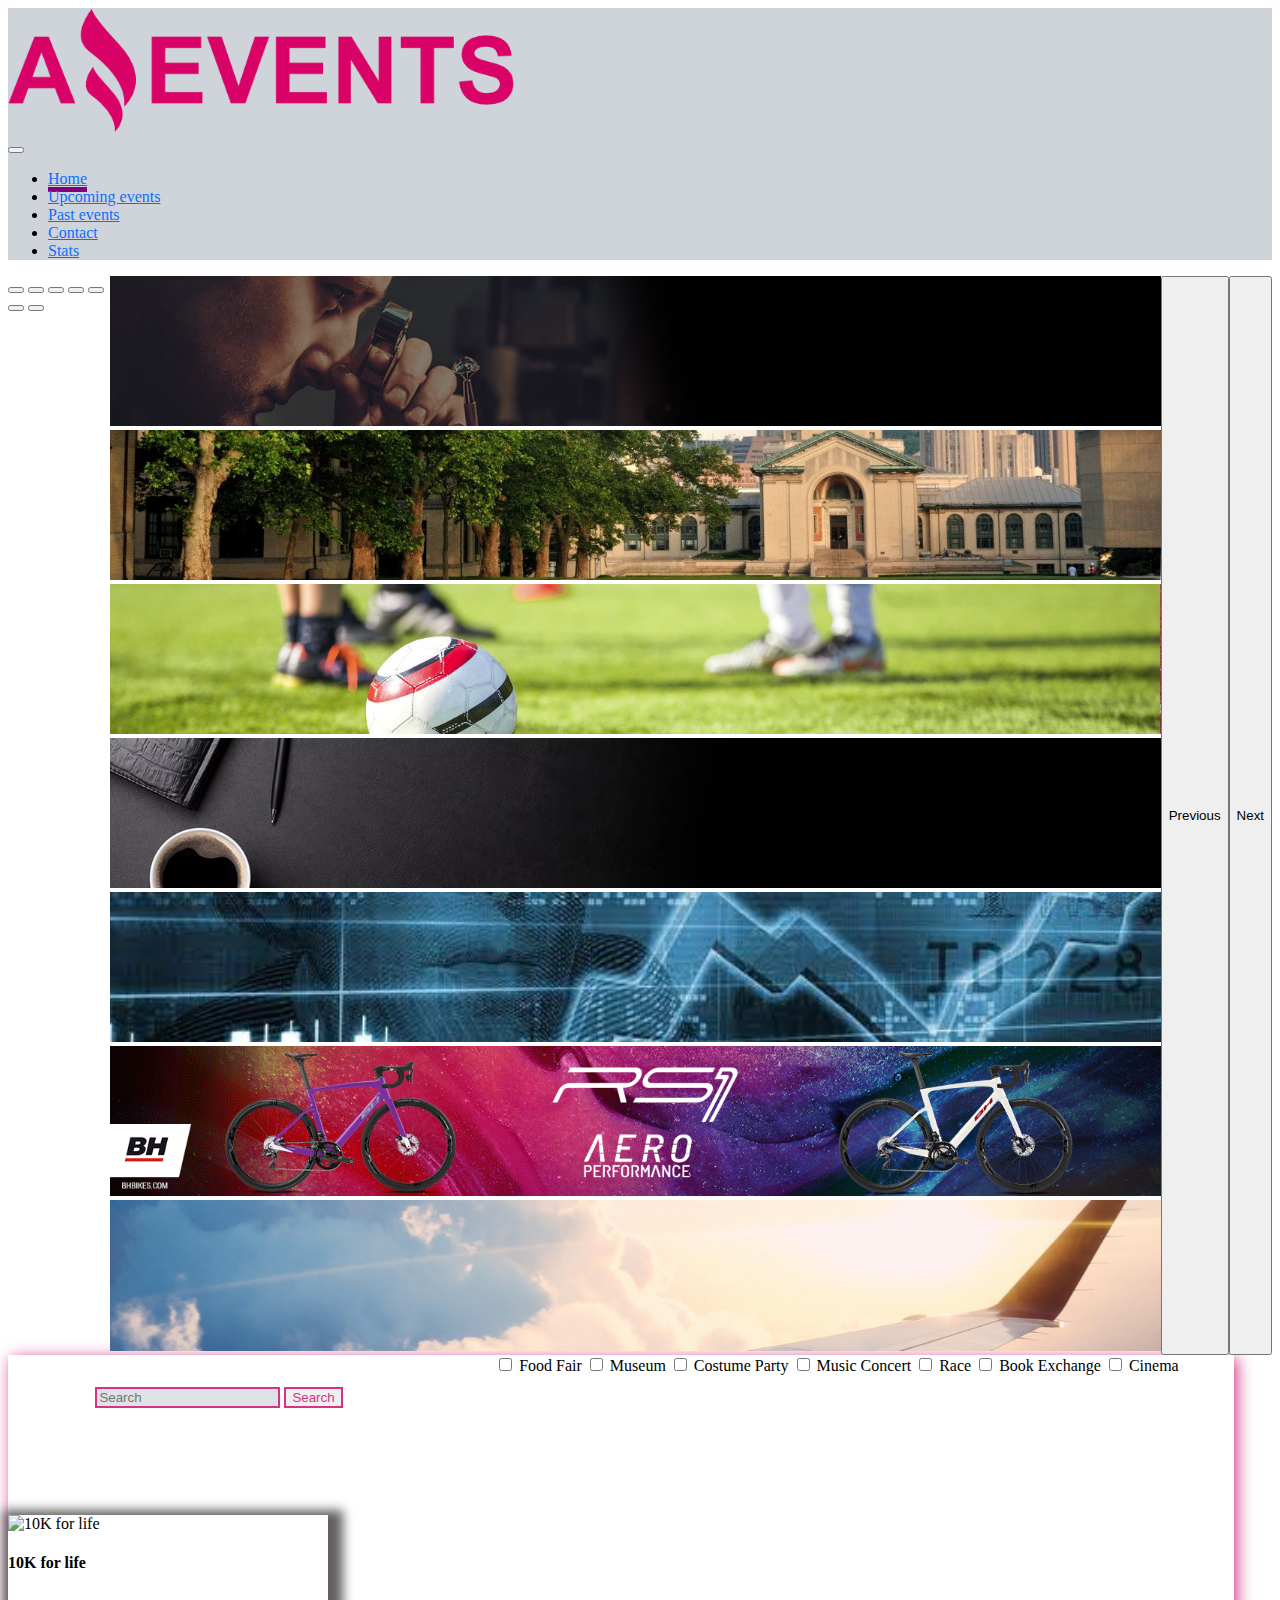
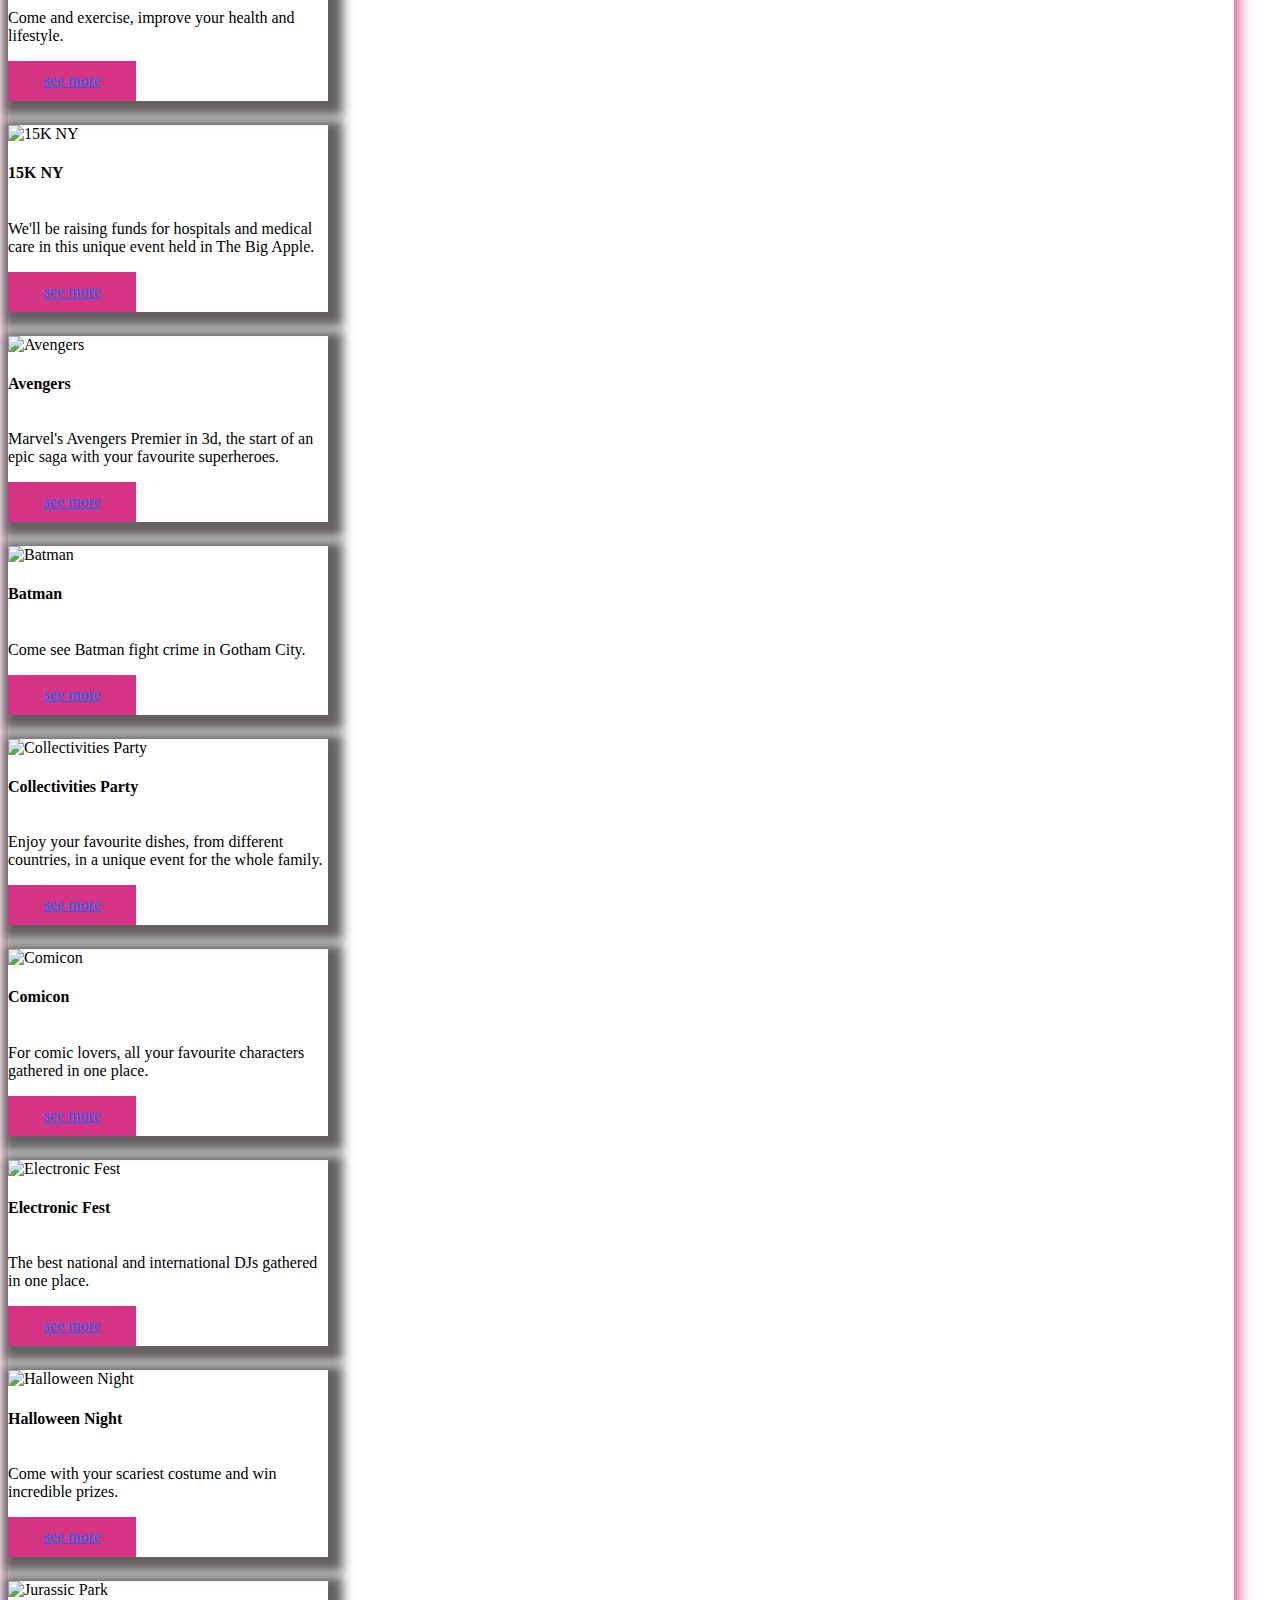
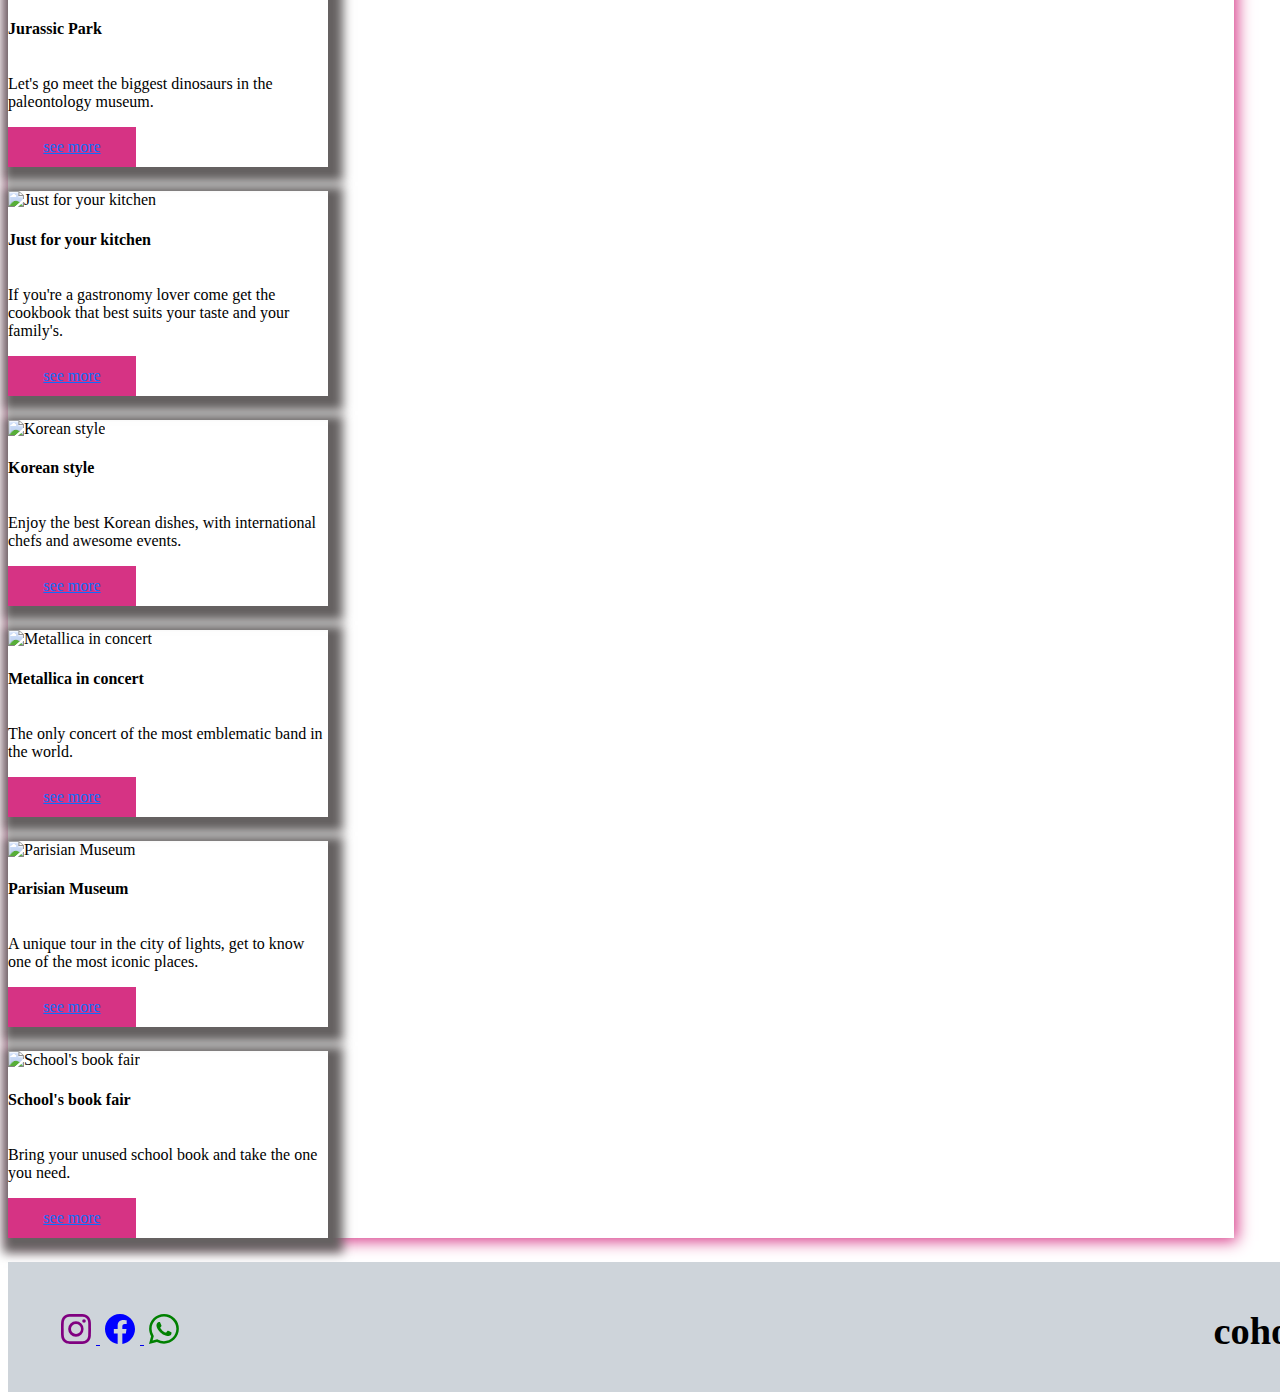
==== index.html @ fb747883 "comienzo de task4" ====
<!DOCTYPE html>
<html lang="en">
    <head>
        <meta charset="UTF-8" />
        <meta http-equiv="X-UA-Compatible" content="IE=edge" />
        <meta name="viewport" content="width=device-width, initial-scale=1.0" />
        <title>Amazing Events - Home</title>
        <link href="https://cdn.jsdelivr.net/npm/bootstrap@5.2.1/dist/css/bootstrap.min.css" rel="stylesheet" integrity="sha384-iYQeCzEYFbKjA/T2uDLTpkwGzCiq6soy8tYaI1GyVh/UjpbCx/TYkiZhlZB6+fzT" crossorigin="anonymous" />
        <link rel="stylesheet" href="./style.css" />
        <link rel="shortcut icon" href="./img/logo.ico" type="image/x-icon">
    </head>
    <body>
        <nav class="navbar navbar-expand-lg fs-5 border-bottom border-danger position-sticky top-0">
            <div class="container">
                <div>
                    <a class="navbar-brand" href="./index.html">
                        <img src="./img/logo.png" alt="logo" />
                    </a>
                </div>
                <button class="navbar-toggler" type="button" data-bs-toggle="collapse" data-bs-target="#navbarTogglerDemo01" aria-controls="navbarTogglerDemo01" aria-expanded="false" aria-label="Toggle navigation">
                    <span class="navbar-toggler-icon"></span>
                </button>
                <div class="collapse navbar-collapse" id="navbarTogglerDemo01">
                    <ul class="navbar-nav me-auto mb-2 mb-lg-0">
                        <li class="nav-item">
                            <a href="#" class="nav-link" aria-current="page" id="anchor">Home</a>
                        </li>
                        <li class="nav-item">
                            <a href="./upcomingevents.html" class="nav-link" aria-current="page">Upcoming events</a>
                        </li>
                        <li class="nav-item">
                            <a href="./pastevents.html" class="nav-link" aria-current="page" >Past events</a>
                        </li>
                        <li class="nav-item">
                            <a href="./contact.html" class="nav-link" aria-current="page">Contact</a>
                        </li>
                        <li class="nav-item">
                            <a href="./stats.html" class="nav-link" aria-current="page">Stats</a>
                        </li>
                    </ul>
                </div>
            </div>
        </nav>
        <header class="container-fluid p-4">
            <div id="carouselExampleCaptions carrusel" class="carousel slide carousel-fade shadow-lg rounded-4" data-bs-ride="carousel">
                <div class="carousel-indicators">
                    <button type="button" data-bs-target="#carouselExampleCaptions" data-bs-slide-to="0" class="active" aria-current="true" aria-label="Slide 1"></button>
                    <button type="button" data-bs-target="#carouselExampleCaptions" data-bs-slide-to="1" aria-label="Slide 2"></button>
                    <button type="button" data-bs-target="#carouselExampleCaptions" data-bs-slide-to="2" aria-label="Slide 3"></button>
                    <button type="button" data-bs-target="#carouselExampleCaptions" data-bs-slide-to="3" aria-label="Slide 4"></button>
                    <button type="button" data-bs-target="#carouselExampleCaptions" data-bs-slide-to="4" aria-label="Slide 5"></button>
                    <button type="button" data-bs-target="#carouselExampleCaptions" data-bs-slide-to="5" aria-label="Slide 6"></button>
                    <button type="button" data-bs-target="#carouselExampleCaptions" data-bs-slide-to="6" aria-label="Slide 7"></button>
                </div>
                <div class="carousel-inner rounded-4">
                    <div class="carousel-item active" data-bs-interval="2500">
                        <img src="./img/carousel1.jpg" class="d-block" alt="books" width="100%" />
                    </div>
                    <div class="carousel-item" data-bs-interval="2500">
                        <img src="./img/carousel2.jpg" class="d-block" alt="cine" width="100%" />
                    </div>
                    <div class="carousel-item" data-bs-interval="2500">
                        <img src="./img/carousel3.jpg" class="d-block" alt="concert" width="100%" />
                    </div>
                    <div class="carousel-item" data-bs-interval="2500">
                        <img src="./img/carousel4.jpg" class="d-block" alt="food" width="100%" />
                    </div>
                    <div class="carousel-item" data-bs-interval="2500">
                        <img src="./img/carousel5.jpg" class="d-block" alt="party" width="100%" />
                    </div>
                    <div class="carousel-item" data-bs-interval="2500">
                        <img src="./img/carousel6.gif" class="d-block" alt="maraton" width="100%" />
                    </div>
                    <div class="carousel-item" data-bs-interval="2500">
                        <img src="./img/carousel7.jpg" class="d-block" alt="museum" width="100%" />
                    </div>
                </div>
                <button class="carousel-control-prev" type="button" data-bs-target="#carouselExampleCaptions" data-bs-slide="prev">
                    <span class="carousel-control-prev-icon" aria-hidden="true"></span>
                    <span class="visually-hidden">Previous</span>
                </button>
                <button class="carousel-control-next" type="button" data-bs-target="#carouselExampleCaptions" data-bs-slide="next">
                    <span class="carousel-control-next-icon" aria-hidden="true"></span>
                    <span class="visually-hidden">Next</span>
                </button>
            </div>
        </header>
        <main class="container-fluid border-bottom border-danger rounded-4" id="main">
            <div class="formAndCheck">
                <form class="d-flex p-4 col  col-md-8 search" role="search">
                    <input class="form-control" type="search" placeholder="Search" aria-label="Search" id="buscar-text" />
                    <button class="btn btn-outline-primary ms-4 me-5" type="button" id="buscador">Search</button>
                </form>
                <form action="" class="form-check p-2 bg-light rounded-3 " id="check" >
                    <input type="checkbox" id="1" value="Food Fair" name="cat1" />
                    <label class="pe-3" for="1">Food Fair</label>
                    <input type="checkbox" id="2" value="Museum" name="cat2" />
                    <label class="pe-3" for="2">Museum</label>
                    <input type="checkbox" id="3" value="Costume Party" name="cat3" />
                    <label class="pe-3" for="3">Costume Party</label>
                    <input type="checkbox" id="4" value="Music Concert" name="cat4" />
                    <label class="pe-3" for="4">Music Concert</label>
                    <input type="checkbox" id="5" value="Race" name="cat5" />
                    <label class="pe-3" for="5">Race</label>
                    <input type="checkbox" id="6" value="Book Exchange" name="cat6" />
                    <label class="pe-3" for="6">Book Exchange</label>
                    <input type="checkbox" id="7" value="Cinema" name="cat7" />
                    <label class="pe-3" for="7">Cinema</label>
                </form>
            </div>
            <section class="section container-fluid d-flex justify-content-evenly  flex-wrap mt-5 " id="section" name="section" >
                
            </section>
        </main>
        <footer class="container-fluid border-top border-danger" id="footer">
            <div>
                <span>
                    <a class="btn btn-sm btn-link text-decoration-none text-secondary" target="_blank" rel="noopener" href="https://www.instagram.com" title="instagram">
                        <svg xmlns="http://www.w3.org/2000/svg" width="40" height="30" fill="purple" class="bi bi-instagram" viewBox="0 0 16 16">
                            <path d="M8 0C5.829 0 5.556.01 4.703.048 3.85.088 3.269.222 2.76.42a3.917 3.917 0 0 0-1.417.923A3.927 3.927 0 0 0 .42 2.76C.222 3.268.087 3.85.048 4.7.01 5.555 0 5.827 0 8.001c0 2.172.01 2.444.048 3.297.04.852.174 1.433.372 1.942.205.526.478.972.923 1.417.444.445.89.719 1.416.923.51.198 1.09.333 1.942.372C5.555 15.99 5.827 16 8 16s2.444-.01 3.298-.048c.851-.04 1.434-.174 1.943-.372a3.916 3.916 0 0 0 1.416-.923c.445-.445.718-.891.923-1.417.197-.509.332-1.09.372-1.942C15.99 10.445 16 10.173 16 8s-.01-2.445-.048-3.299c-.04-.851-.175-1.433-.372-1.941a3.926 3.926 0 0 0-.923-1.417A3.911 3.911 0 0 0 13.24.42c-.51-.198-1.092-.333-1.943-.372C10.443.01 10.172 0 7.998 0h.003zm-.717 1.442h.718c2.136 0 2.389.007 3.232.046.78.035 1.204.166 1.486.275.373.145.64.319.92.599.28.28.453.546.598.92.11.281.24.705.275 1.485.039.843.047 1.096.047 3.231s-.008 2.389-.047 3.232c-.035.78-.166 1.203-.275 1.485a2.47 2.47 0 0 1-.599.919c-.28.28-.546.453-.92.598-.28.11-.704.24-1.485.276-.843.038-1.096.047-3.232.047s-2.39-.009-3.233-.047c-.78-.036-1.203-.166-1.485-.276a2.478 2.478 0 0 1-.92-.598 2.48 2.48 0 0 1-.6-.92c-.109-.281-.24-.705-.275-1.485-.038-.843-.046-1.096-.046-3.233 0-2.136.008-2.388.046-3.231.036-.78.166-1.204.276-1.486.145-.373.319-.64.599-.92.28-.28.546-.453.92-.598.282-.11.705-.24 1.485-.276.738-.034 1.024-.044 2.515-.045v.002zm4.988 1.328a.96.96 0 1 0 0 1.92.96.96 0 0 0 0-1.92zm-4.27 1.122a4.109 4.109 0 1 0 0 8.217 4.109 4.109 0 0 0 0-8.217zm0 1.441a2.667 2.667 0 1 1 0 5.334 2.667 2.667 0 0 1 0-5.334z" />
                        </svg>
                    </a>
                    <a class="btn btn-sm btn-link text-decoration-none text-secondary" target="_blank" rel="noopener" href="https://www.facebook.com" title="facebook">
                        <svg xmlns="http://www.w3.org/2000/svg" width="40" height="30" fill="blue" class="bi bi-facebook" viewBox="0 0 16 16">
                            <path d="M16 8.049c0-4.446-3.582-8.05-8-8.05C3.58 0-.002 3.603-.002 8.05c0 4.017 2.926 7.347 6.75 7.951v-5.625h-2.03V8.05H6.75V6.275c0-2.017 1.195-3.131 3.022-3.131.876 0 1.791.157 1.791.157v1.98h-1.009c-.993 0-1.303.621-1.303 1.258v1.51h2.218l-.354 2.326H9.25V16c3.824-.604 6.75-3.934 6.75-7.951z" />
                        </svg>
                    </a>
                    <a class="btn btn-sm btn-link text-decoration-none text-secondary" target="_blank" rel="noopener" href="https://wa.me/573213095323" title="youtube">
                        <svg xmlns="http://www.w3.org/2000/svg" width="40" height="30" fill="green" class="bi bi-whatsapp" viewBox="0 0 16 16">
                            <path d="M13.601 2.326A7.854 7.854 0 0 0 7.994 0C3.627 0 .068 3.558.064 7.926c0 1.399.366 2.76 1.057 3.965L0 16l4.204-1.102a7.933 7.933 0 0 0 3.79.965h.004c4.368 0 7.926-3.558 7.93-7.93A7.898 7.898 0 0 0 13.6 2.326zM7.994 14.521a6.573 6.573 0 0 1-3.356-.92l-.24-.144-2.494.654.666-2.433-.156-.251a6.56 6.56 0 0 1-1.007-3.505c0-3.626 2.957-6.584 6.591-6.584a6.56 6.56 0 0 1 4.66 1.931 6.557 6.557 0 0 1 1.928 4.66c-.004 3.639-2.961 6.592-6.592 6.592zm3.615-4.934c-.197-.099-1.17-.578-1.353-.646-.182-.065-.315-.099-.445.099-.133.197-.513.646-.627.775-.114.133-.232.148-.43.05-.197-.1-.836-.308-1.592-.985-.59-.525-.985-1.175-1.103-1.372-.114-.198-.011-.304.088-.403.087-.088.197-.232.296-.346.1-.114.133-.198.198-.33.065-.134.034-.248-.015-.347-.05-.099-.445-1.076-.612-1.47-.16-.389-.323-.335-.445-.34-.114-.007-.247-.007-.38-.007a.729.729 0 0 0-.529.247c-.182.198-.691.677-.691 1.654 0 .977.71 1.916.81 2.049.098.133 1.394 2.132 3.383 2.992.47.205.84.326 1.129.418.475.152.904.129 1.246.08.38-.058 1.171-.48 1.338-.943.164-.464.164-.86.114-.943-.049-.084-.182-.133-.38-.232z" />
                        </svg>
                    </a>
                </span>
            </div>
            <h2>cohort</h2>
        </footer>
        <script src="./js/data.js"></script>
        <script src="./js/index.js"></script>
        
        <script src="https://cdn.jsdelivr.net/npm/bootstrap@5.2.1/dist/js/bootstrap.bundle.min.js" integrity="sha384-u1OknCvxWvY5kfmNBILK2hRnQC3Pr17a+RTT6rIHI7NnikvbZlHgTPOOmMi466C8" crossorigin="anonymous"></script>
    </body>
</html>
---- style.css ----
:root {
    --bs-blue: #0d6efd;
    --bs-indigo: #6610f2;
    --bs-purple: #6f42c1;
    --bs-pink: #d63384;
    --bs-red: #dc3545;
    --bs-orange: #fd7e14;
    --bs-yellow: #ffc107;
    --bs-green: #198754;
    --bs-teal: #20c997;
    --bs-cyan: #0dcaf0;
    --bs-black: #000;
    --bs-white: #fff;
    --bs-gray: #6c757d;
    --bs-gray-dark: #343a40;
    --bs-gray-100: #f8f9fa;
    --bs-gray-200: #e9ecef;
    --bs-gray-300: #dee2e6;
    --bs-gray-400: #ced4da;
    --bs-gray-500: #adb5bd;
    --bs-gray-600: #6c757d;
    --bs-gray-700: #495057;
    --bs-gray-800: #343a40;
    --bs-gray-900: #212529;
    --bs-primary: #0d6efd;
    --bs-secondary: #6c757d;
    --bs-success: #198754;
    --bs-info: #0dcaf0;
    --bs-warning: #ffc107;
    --bs-danger: #dc3545;
    --bs-light: #f8f9fa;
    --bs-dark: #212529;
    --bs-primary-rgb: 13, 110, 253;
    --bs-secondary-rgb: 108, 117, 125;
    --bs-success-rgb: 25, 135, 84;
    --bs-info-rgb: 13, 202, 240;
    --bs-warning-rgb: 255, 193, 7;
    --bs-danger-rgb: 220, 53, 69;
    --bs-light-rgb: 248, 249, 250;
    --bs-dark-rgb: 33, 37, 41;
    --bs-white-rgb: 255, 255, 255;
    --bs-black-rgb: 0, 0, 0;
    --bs-body-color-rgb: 33, 37, 41;
    --bs-body-bg-rgb: 255, 255, 255;
    --bs-font-sans-serif: system-ui, -apple-system, "Segoe UI", Roboto, "Helvetica Neue", "Noto Sans", "Liberation Sans", Arial, sans-serif, "Apple Color Emoji", "Segoe UI Emoji", "Segoe UI Symbol", "Noto Color Emoji";
    --bs-font-monospace: SFMono-Regular, Menlo, Monaco, Consolas, "Liberation Mono", "Courier New", monospace;
    --bs-gradient: linear-gradient(180deg, rgba(255, 255, 255, 0.15), rgba(255, 255, 255, 0));
    --bs-body-font-family: var(--bs-font-sans-serif);
    --bs-body-font-size: 1rem;
    --bs-body-font-weight: 400;
    --bs-body-line-height: 1.5;
    --bs-body-color: #212529;
    --bs-body-bg: #fff;
    --bs-border-width: 1px;
    --bs-border-style: solid;
    --bs-border-color: #dee2e6;
    --bs-border-color-translucent: rgba(0, 0, 0, 0.175);
    --bs-border-radius: 0.375rem;
    --bs-border-radius-sm: 0.25rem;
    --bs-border-radius-lg: 0.5rem;
    --bs-border-radius-xl: 1rem;
    --bs-border-radius-2xl: 2rem;
    --bs-border-radius-pill: 50rem;
    --bs-link-color: #0d6efd;
    --bs-link-hover-color: #0a58ca;
    --bs-code-color: #d63384;
    --bs-highlight-bg: #fff3cd;
}
h2 {
    text-align: center;
    font-size: 2.4rem;
}

.navbar {
    background-color: var(--bs-gray-400);
    z-index: 40;
    width:100%;
}
.navbar a:hover {
    transform: scale(1.1);
    transition: all 0.7s;
}


.navbar-brand img {
    width: 40%;
}
.navbar-brand img:hover {
    transform: scale(1.3);
    transition: all 0.7s;
}
.nav-link {
    color: var(--bs-link-color);
}

#anchor {
    border-bottom: 5px solid purple;
}
#main {
    width: 97%;
    min-height: 65vh;
    box-shadow: 3px 3px 15px var(--bs-code-color);
    background: linear-gradient(to right, var(--bs-colores));
    animation: BgGradient 5s linear infinite;
}
@keyframes BgGradient {
    0% {
        top: 0;
        left: 25%;
        background: linear-gradient(45deg, rgb(227, 126, 227), pink, rgb(163, 240, 240));
    }
    25% {
        top: 25%;
        left: 50%;
        background: linear-gradient(90deg, pink, rgb(163, 240, 240)), rgb(227, 126, 227);
    }
    50% {
        top: 75%;
        left: 100%;
        background: linear-gradient(135deg, rgb(163, 240, 240), rgb(227, 126, 227)), pink;
    }
    75% {
        top: 50%;
        left: 75%;
        background: linear-gradient(180deg, rgb(227, 126, 227), pink, rgb(163, 240, 240));
    }
    100% {
        top: 25%;
        left: 0;
        background: linear-gradient(225deg, pink, rgb(163, 240, 240)), rgb(227, 126, 227);
    }
}
.carousel {
    width: 100% !important;
    height: 10% !important;
    display: flex !important;
}
.formAndCheck {
    width: 100%;
    height: 5%;
    display: flex;
    flex-wrap:wrap;
    justify-content: center;
}
.btn-secondary {
    background-color: var(--bs-code-color);
    transition: all 0.7s;
    width:8rem;
    height:2.5rem;
    display: flex;
    justify-content: space-around;
    align-items: center;
    
}

.search {
    min-width: 30%;
    height: 5.5rem;
    padding: 2rem;
}
.search .form-control {
    background-color: var(--bs-gray-300);
    border: 2px solid var(--bs-code-color);
}
.btn-outline-primary {
    color: var(--bs-code-color);
    border: 2px solid var(--bs-code-color);
}
.card {
    width: 20rem;
    margin: 0.5rem 0 1.5rem 0;
    box-shadow: 5px 5px 10px 10px rgb(101, 97, 97) !important;
    
}
.card-body{
    display: flex;
    flex-direction: column;
    justify-content:space-between;
    
}
.card-body a:hover {
    transform: scale(1.1);
    transition: all 0.7s;
    

}
.card img:hover {
    transform: scale(1.1);
    cursor: pointer;
    transition: all 0.7s;
}
#footer {
    width: 100%;
    height: 10vh;
    background-color: var(--bs-gray-400);
    display: flex;
    justify-content: space-between;
    margin-top: 1rem;
    padding: 1.5rem 3rem 1rem 3rem;
    align-items: center;
}
#footer svg:hover {
    transform: scale(1.5);
    transition: all 0.7s;
}
.container-form form {
    display: flex;
    flex-direction: column;
    align-items: flex-start;
    color: rgb(189, 50, 82);
    background: #e0e0e0;
    padding: 3rem;
    width: 70%;
    border-radius: 1rem;
    box-shadow: 5px 5px 10px;
}

.container-form label {
    font-size: 1.5rem;
    font-weight: 500;
    text-transform: uppercase;
}
#card_detail{
    display: flex;
    flex-direction:row;
    width: 50%;
}
.container-form input:not(#btn) {
    color: rgb(120, 96, 96);
    background-color: transparent;
    padding: 8px;
    border: none;
    border-bottom: 1px solid rgb(233, 157, 175);
    width: 100%;
}
.container-form input:focus {
    border-color: rgb(189, 50, 82);
    outline: 0;
}
.container-form input::placeholder {
    color: rgb(233, 157, 175);
}
.container-form #email {
    margin-bottom: 1.75rem;
}
#btn {
    color: #fff;
    text-transform: uppercase;
    background: linear-gradient(180deg, rgb(189, 50, 82), rgb(241, 90, 90));
    padding: 12px 16px;
    margin-top: 2rem;
    border: none;
    border-radius: 0.5rem;
}

#table {
    background: var(--bs-gray-200);
    border-radius: 1rem;
    box-shadow: 5px 5px 10px;
}
#table th {
    background-color: var(--bs-gray-400);
    font-size: 1.5rem;
}


@media screen and (max-width:1190px){
    .search{
        width:100%;
    }
}
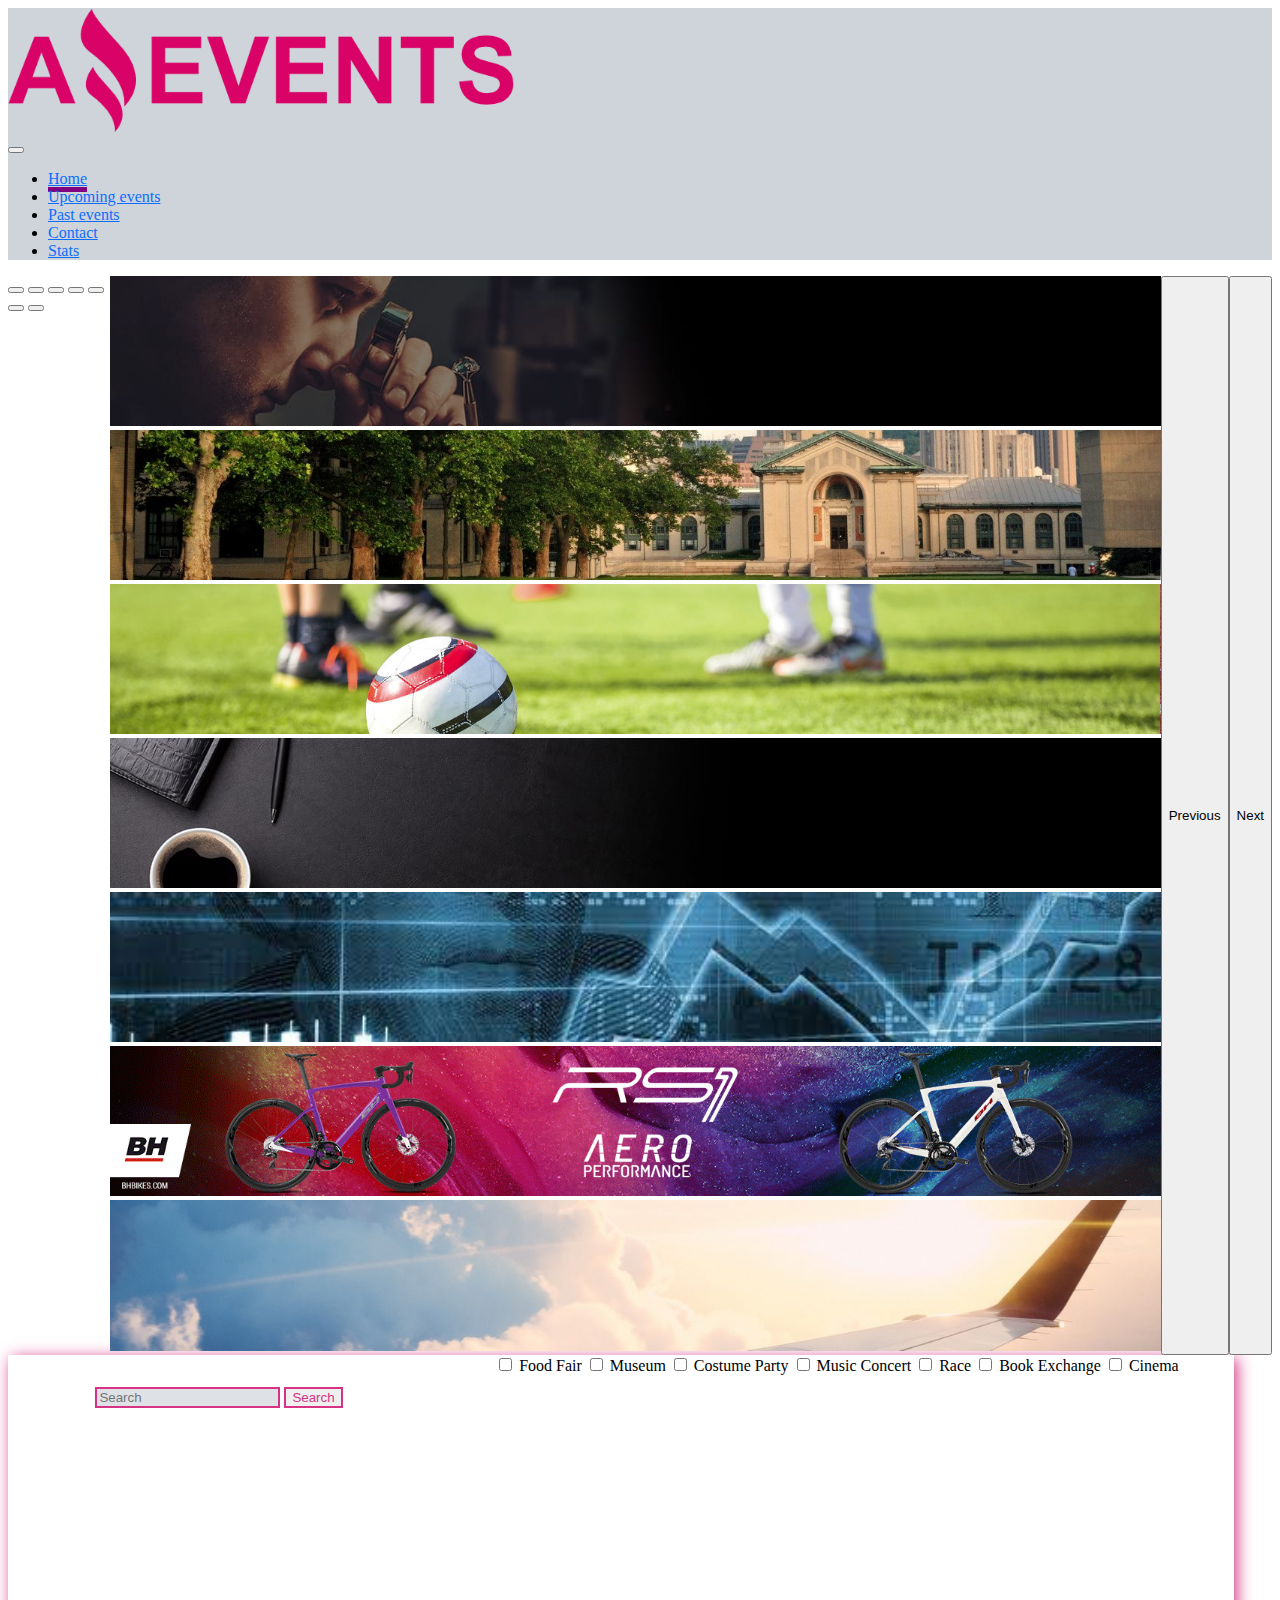
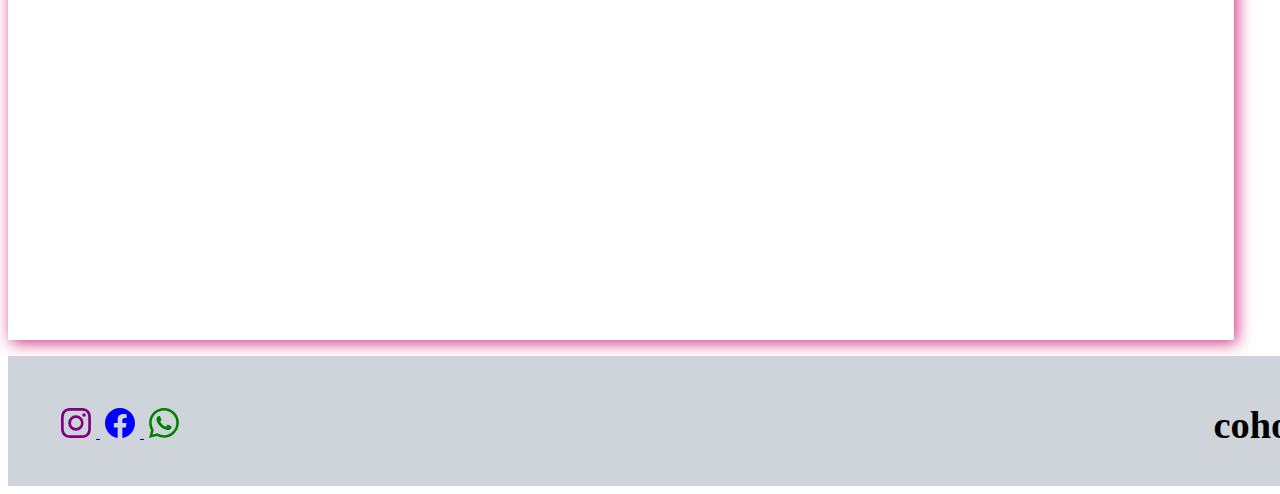
==== commit 2f7d8034: "data eliminado" ====
--- a/index.html
+++ b/index.html
@@ -134,7 +134,6 @@
             </div>
             <h2>cohort</h2>
         </footer>
-        <script src="./js/data.js"></script>
         <script src="./js/index.js"></script>
         
         <script src="https://cdn.jsdelivr.net/npm/bootstrap@5.2.1/dist/js/bootstrap.bundle.min.js" integrity="sha384-u1OknCvxWvY5kfmNBILK2hRnQC3Pr17a+RTT6rIHI7NnikvbZlHgTPOOmMi466C8" crossorigin="anonymous"></script>
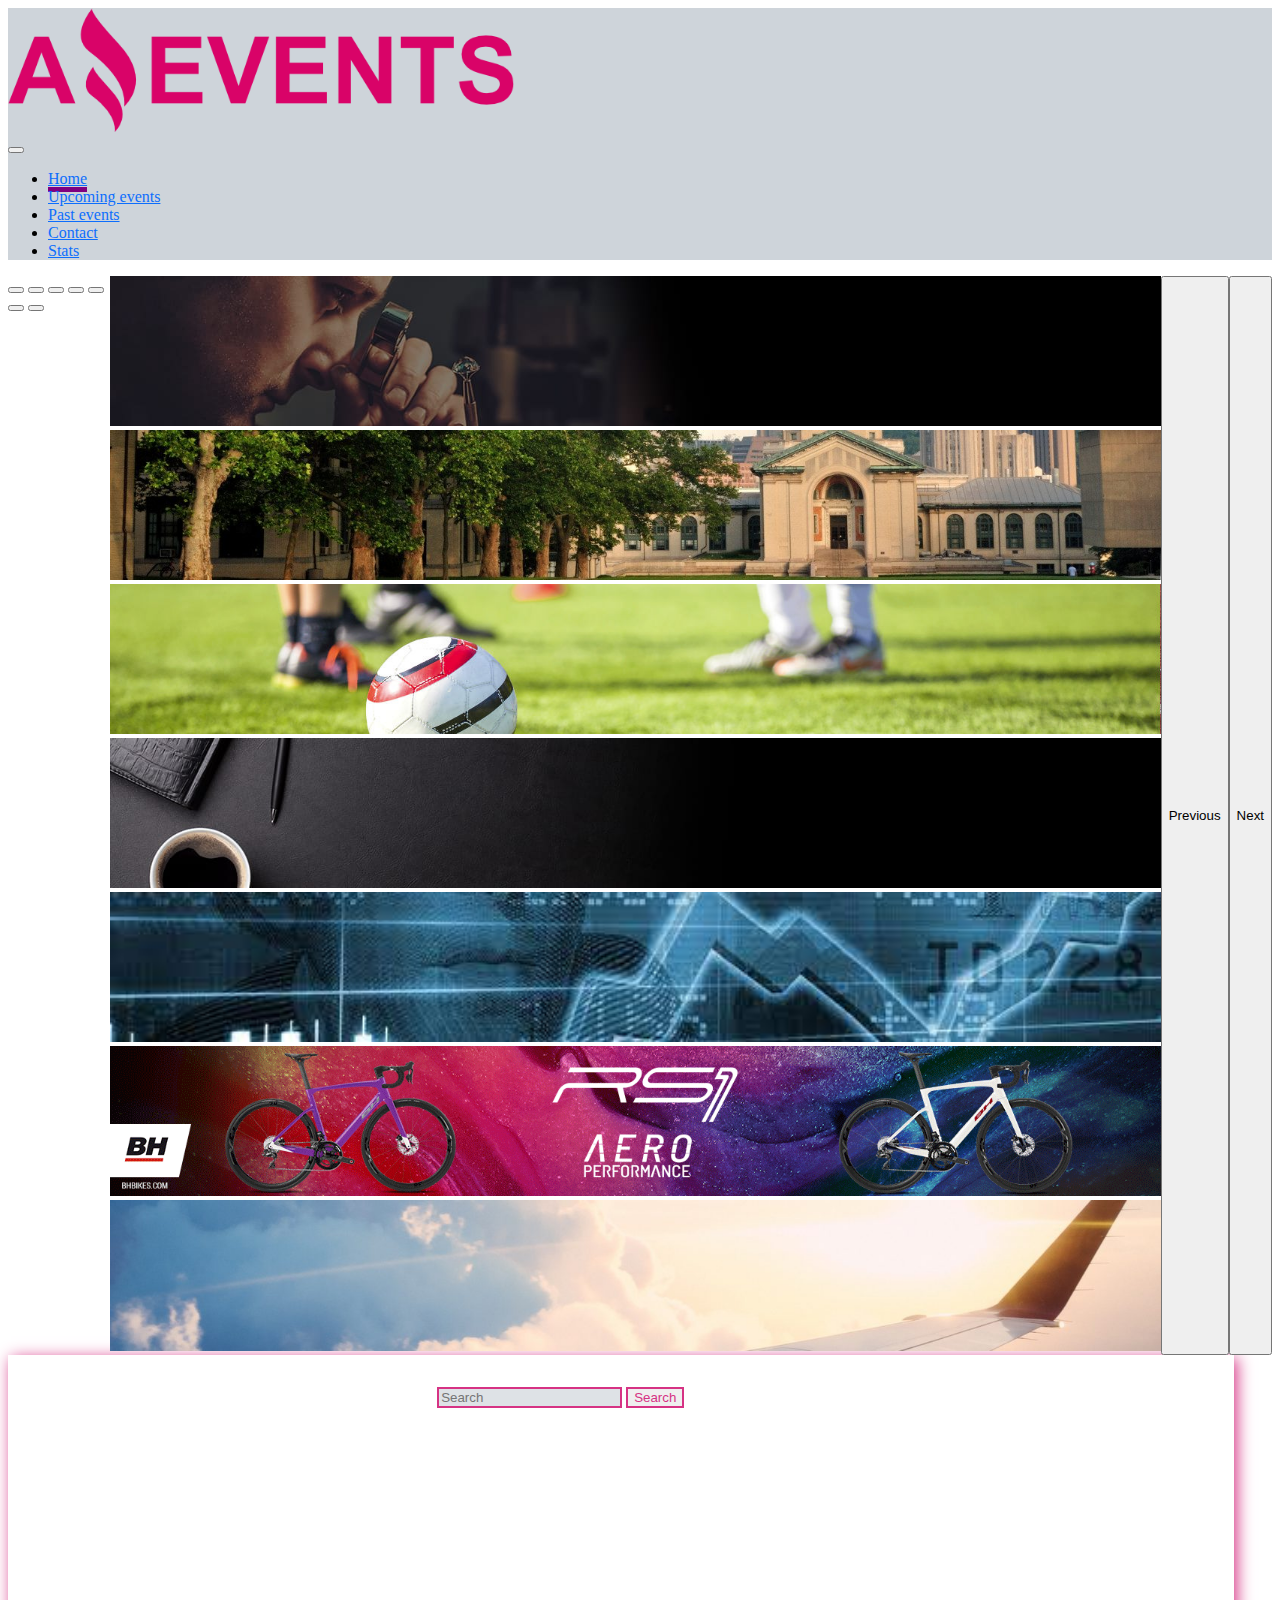
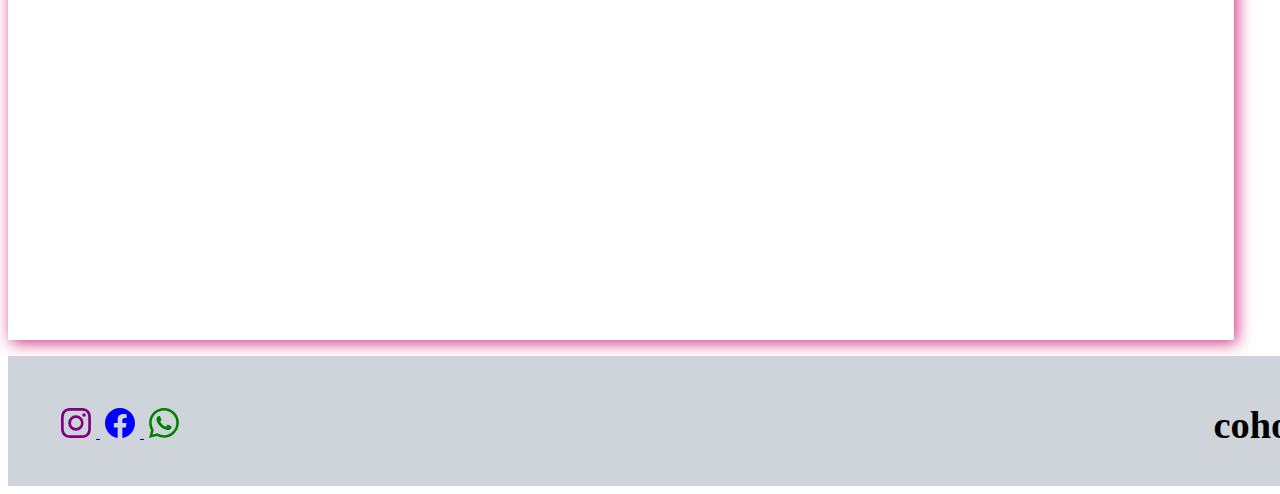
==== commit 57508265: "home terminado" ====
--- a/index.html
+++ b/index.html
@@ -86,26 +86,13 @@
             </div>
         </header>
         <main class="container-fluid border-bottom border-danger rounded-4" id="main">
-            <div class="formAndCheck">
+            <div class="formAndCheck" id="formcheck">
                 <form class="d-flex p-4 col  col-md-8 search" role="search">
                     <input class="form-control" type="search" placeholder="Search" aria-label="Search" id="buscar-text" />
                     <button class="btn btn-outline-primary ms-4 me-5" type="button" id="buscador">Search</button>
                 </form>
                 <form action="" class="form-check p-2 bg-light rounded-3 " id="check" >
-                    <input type="checkbox" id="1" value="Food Fair" name="cat1" />
-                    <label class="pe-3" for="1">Food Fair</label>
-                    <input type="checkbox" id="2" value="Museum" name="cat2" />
-                    <label class="pe-3" for="2">Museum</label>
-                    <input type="checkbox" id="3" value="Costume Party" name="cat3" />
-                    <label class="pe-3" for="3">Costume Party</label>
-                    <input type="checkbox" id="4" value="Music Concert" name="cat4" />
-                    <label class="pe-3" for="4">Music Concert</label>
-                    <input type="checkbox" id="5" value="Race" name="cat5" />
-                    <label class="pe-3" for="5">Race</label>
-                    <input type="checkbox" id="6" value="Book Exchange" name="cat6" />
-                    <label class="pe-3" for="6">Book Exchange</label>
-                    <input type="checkbox" id="7" value="Cinema" name="cat7" />
-                    <label class="pe-3" for="7">Cinema</label>
+                    
                 </form>
             </div>
             <section class="section container-fluid d-flex justify-content-evenly  flex-wrap mt-5 " id="section" name="section" >
